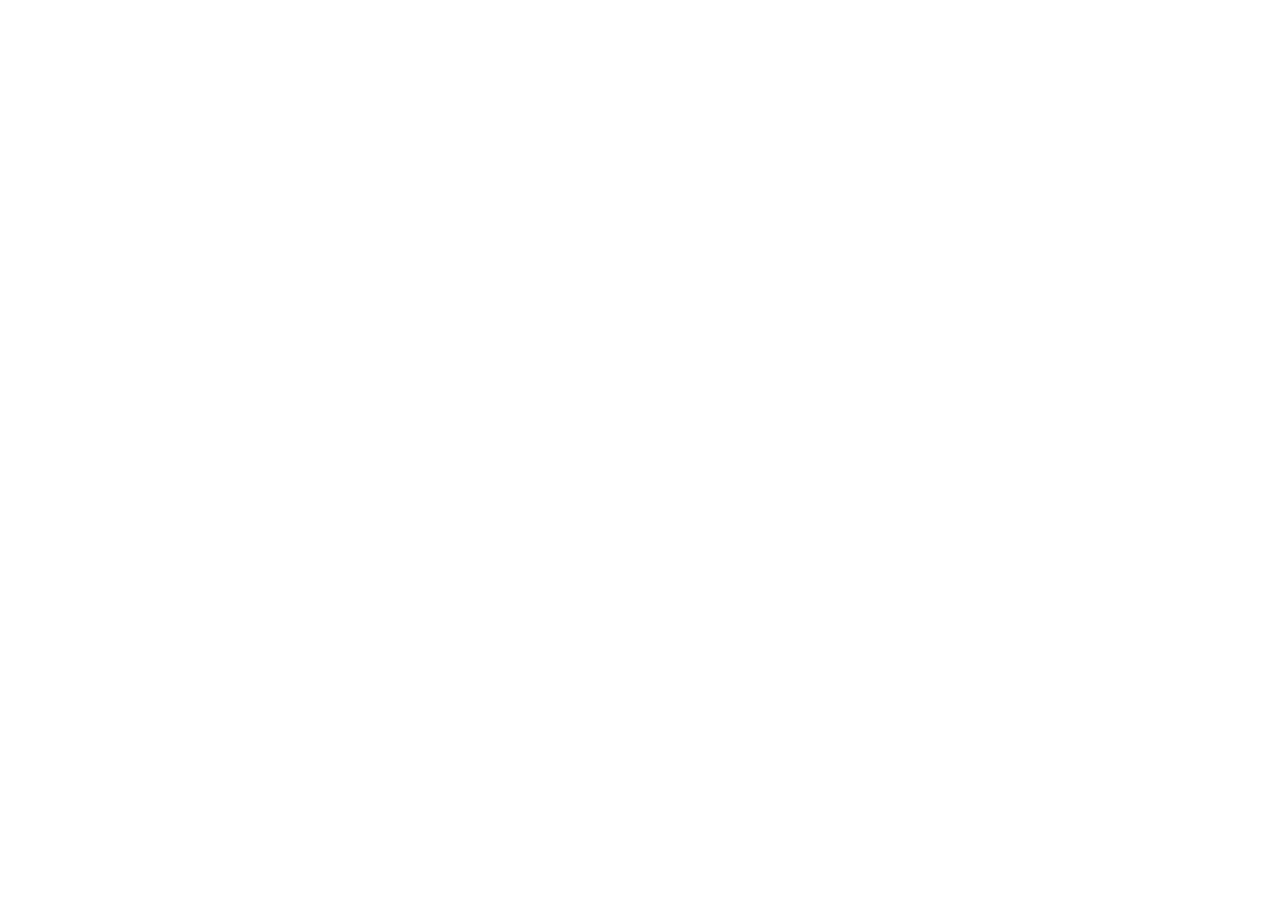
==== contato.html @ 01f9935f "Create contato.html" ====
<!DOCTYPE html>
<html lang="pt-BR">
<head>
    <meta charset="UTF-8">
    <meta name="viewport" content="width=device-width, initial-scale=1.0">
    <title>Movi Fácil | Contato</title>
    <link rel="stylesheet" href="css/style.css">
    <link rel="stylesheet" href="https://fonts.googleapis.com/css2?family=Material+Symbols+Outlined" />
</head>
<body>
</body>
</html>
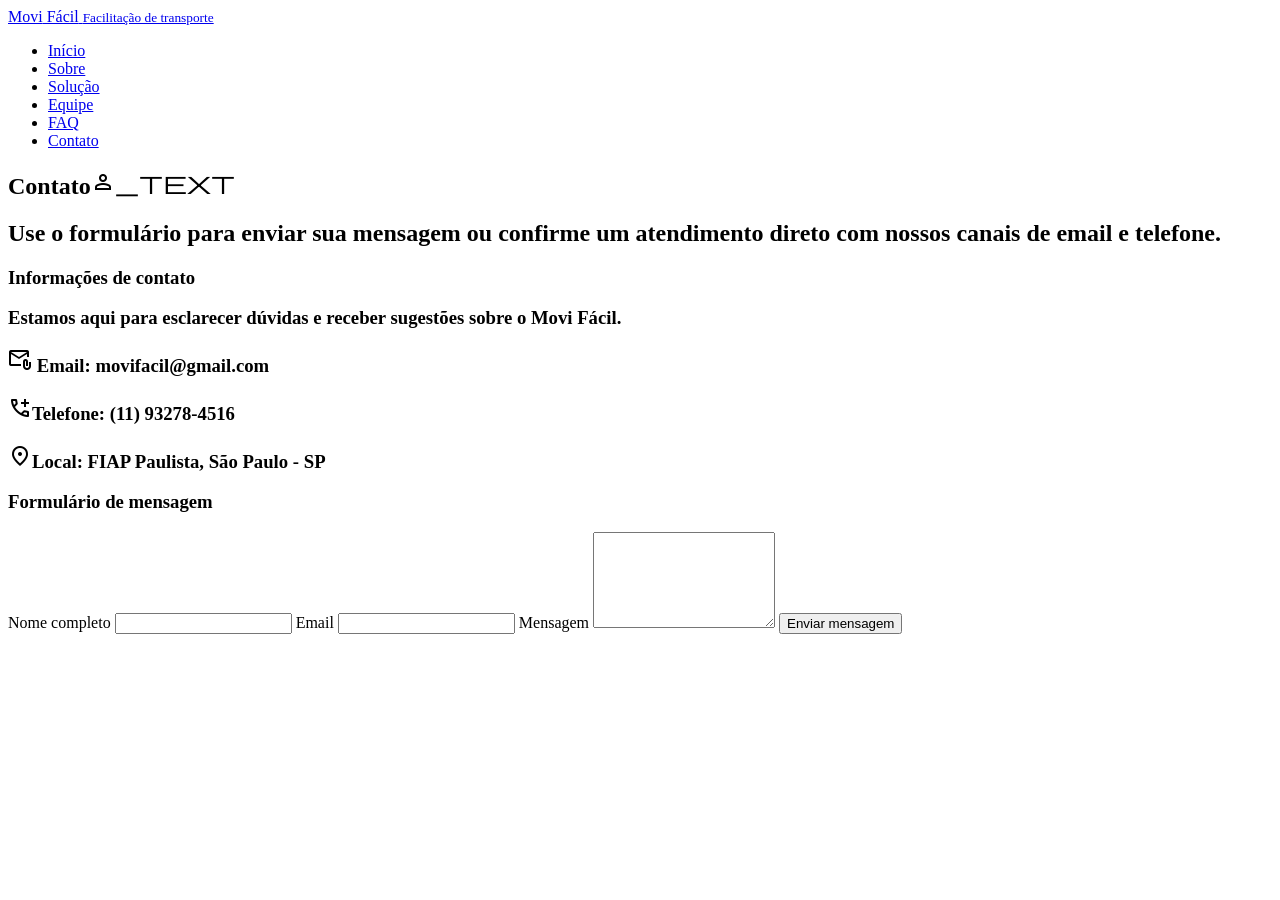
==== commit 7e8e3f53: "Update contato.html" ====
--- a/contato.html
+++ b/contato.html
@@ -8,5 +8,62 @@
     <link rel="stylesheet" href="https://fonts.googleapis.com/css2?family=Material+Symbols+Outlined" />
 </head>
 <body>
+    <header class="page-header">
+        <div class="container header">
+            <a class="logo" href="index.html">
+                <div class="logo-title">
+                    <span><span class="brand-purple">Movi</span><span class="brand-blue"> Fácil</span></span>
+                    <small>Facilitação de transporte</small>
+                </div>
+            </a>
+            <nav class="site-nav" aria-label="Menu principal">
+                <ul>
+                    <li><a href="index.html">Início</a></li>
+                    <li><a href="sobre.html">Sobre</a></li>
+                    <li><a href="solucao.html">Solução</a></li>
+                    <li><a href="integrantes.html">Equipe</a></li>
+                    <li><a href="faq.html">FAQ</a></li>
+                    <li><a href="contato.html" aria-current="page">Contato</a></li>
+                </ul>
+            </nav>
+        </div>
+    </header>
+
+    <main class="container">
+        <section class="hero hero-simple">
+            <div class="hero-grid">
+                <div class="hero-content">
+                    <h1><span class="brand-purple">Contato</span><span class="material-symbols-outlined brand-blue">person_text</span></h1>
+                    <h2>Use o formulário para enviar sua mensagem ou confirme um atendimento direto com nossos canais de email e telefone.</h2>
+                </div>
+            </div>
+        </section>
+
+        <section class="contact-grid">
+            <article class="contact-card">
+                <h1><strong>Informações de contato</strong></h1>
+                <h3>Estamos aqui para esclarecer dúvidas e receber sugestões sobre o Movi Fácil.</h3>
+                <h3><strong><span class="material-symbols-outlined">attach_email</span> Email:</strong> movifacil@gmail.com</h3>
+                <h3><strong><span class="material-symbols-outlined">add_call</span>Telefone:</strong> (11) 93278-4516</h3>
+                <h3><strong><span class="material-symbols-outlined">location_on</span>Local:</strong> FIAP Paulista, São Paulo - SP</h3>
+            </article>
+            <article class="form-card">
+                <h3>Formulário de mensagem</h3>
+                <form class="contact-form" action="mailto:movifacil@gmail.com" method="post" enctype="text/plain">
+                    <label for="name">Nome completo</label>
+                    <input id="name" name="name" type="text" required>
+
+                    <label for="email">Email</label>
+                    <input id="email" name="email" type="email" required>
+
+                    <label for="message">Mensagem</label>
+                    <textarea id="message" name="message" rows="6" required></textarea>
+
+                    <button type="submit">Enviar mensagem</button>
+                </form>
+            </article>
+        </section>
+    </main>
+    <script src="js/script.js"></script>
 </body>
 </html>
